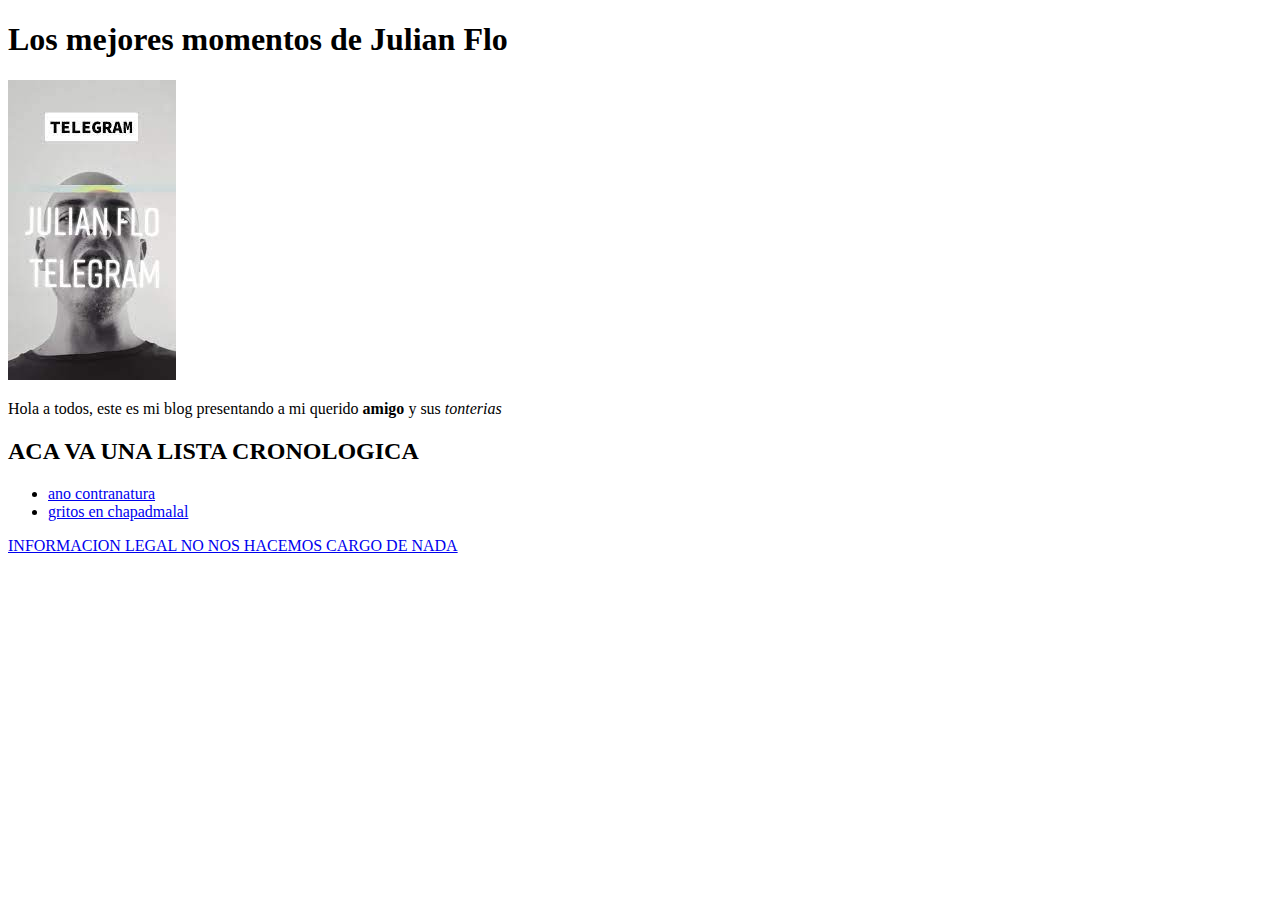
==== index.html @ 6614a6a3 "." ====
<!DOCTYPE html>
<html lang="en">
<head>
    <meta charset="UTF-8">
    <meta http-equiv="X-UA-Compatible" content="IE=edge">
    <meta name="viewport" content="width=device-width, initial-scale=1.0">
    <title>TOP 10 MEJORES MOMENTOS DE BANDISIO</title>
</head>
<body>
    <h1>Los mejores momentos de Julian Flo</h1>
    <img src="[data-uri]" alt="julian flo">
    <p>Hola a todos, este es mi blog presentando a mi querido <strong>amigo</strong> y sus <em>tonterias</em></p>
    <h2>ACA VA UNA LISTA CRONOLOGICA</h2>
    <ul>
        <li> <a href="./paginas/ano-contranatura.html">ano contranatura</a> </li>
        <li> <a href="./paginas/gritos-en-chapadmalal.html">gritos en chapadmalal</a> </li>
    </ul>
    <p><a href="./paginas/informacion-legal.html">INFORMACION LEGAL NO NOS HACEMOS CARGO DE NADA</a></p>

</body>
</html>
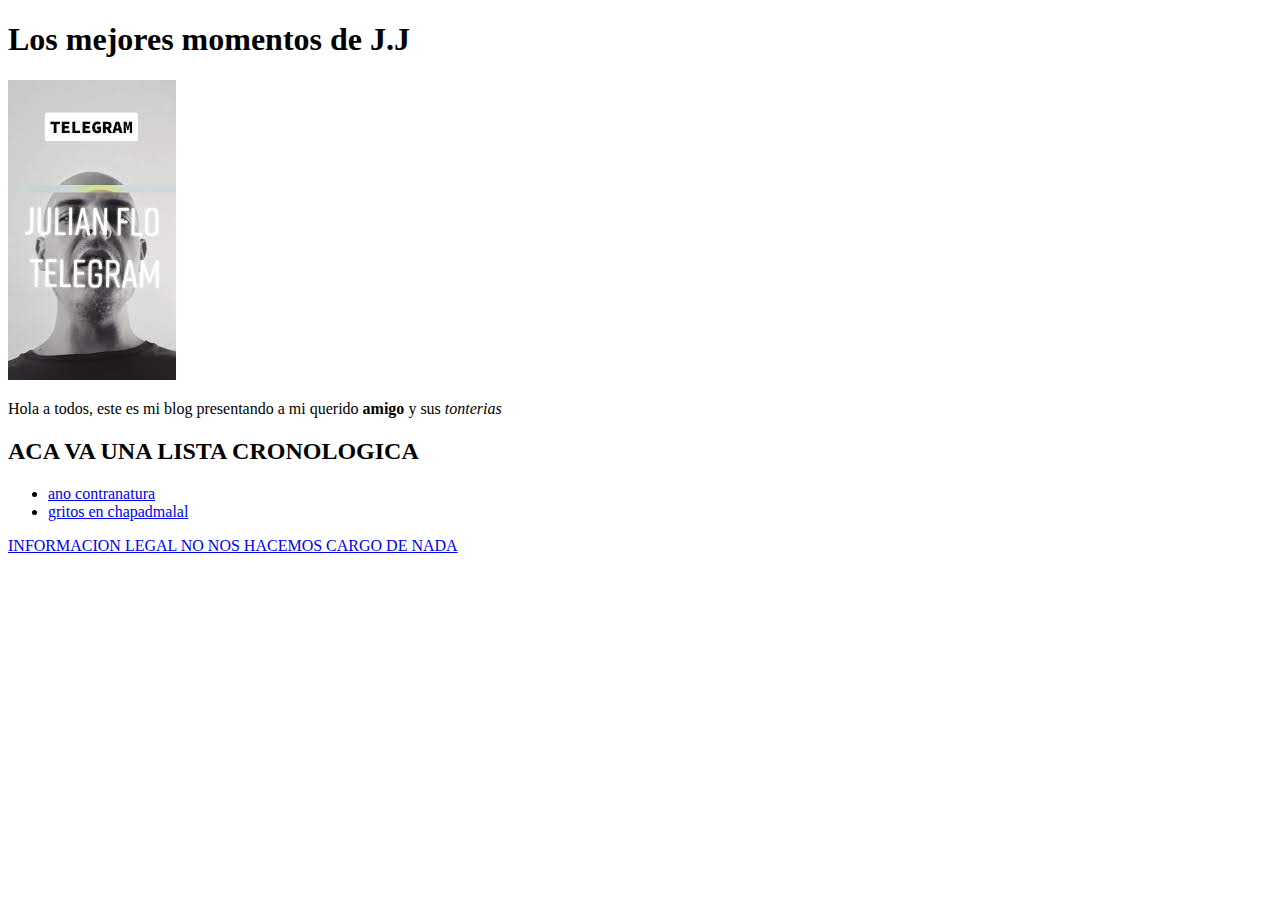
==== commit b93073ee: "." ====
--- a/index.html
+++ b/index.html
@@ -7,7 +7,7 @@
     <title>TOP 10 MEJORES MOMENTOS DE BANDISIO</title>
 </head>
 <body>
-    <h1>Los mejores momentos de Julian Flo</h1>
+    <h1>Los mejores momentos de J.J</h1>
     <img src="[data-uri]" alt="julian flo">
     <p>Hola a todos, este es mi blog presentando a mi querido <strong>amigo</strong> y sus <em>tonterias</em></p>
     <h2>ACA VA UNA LISTA CRONOLOGICA</h2>
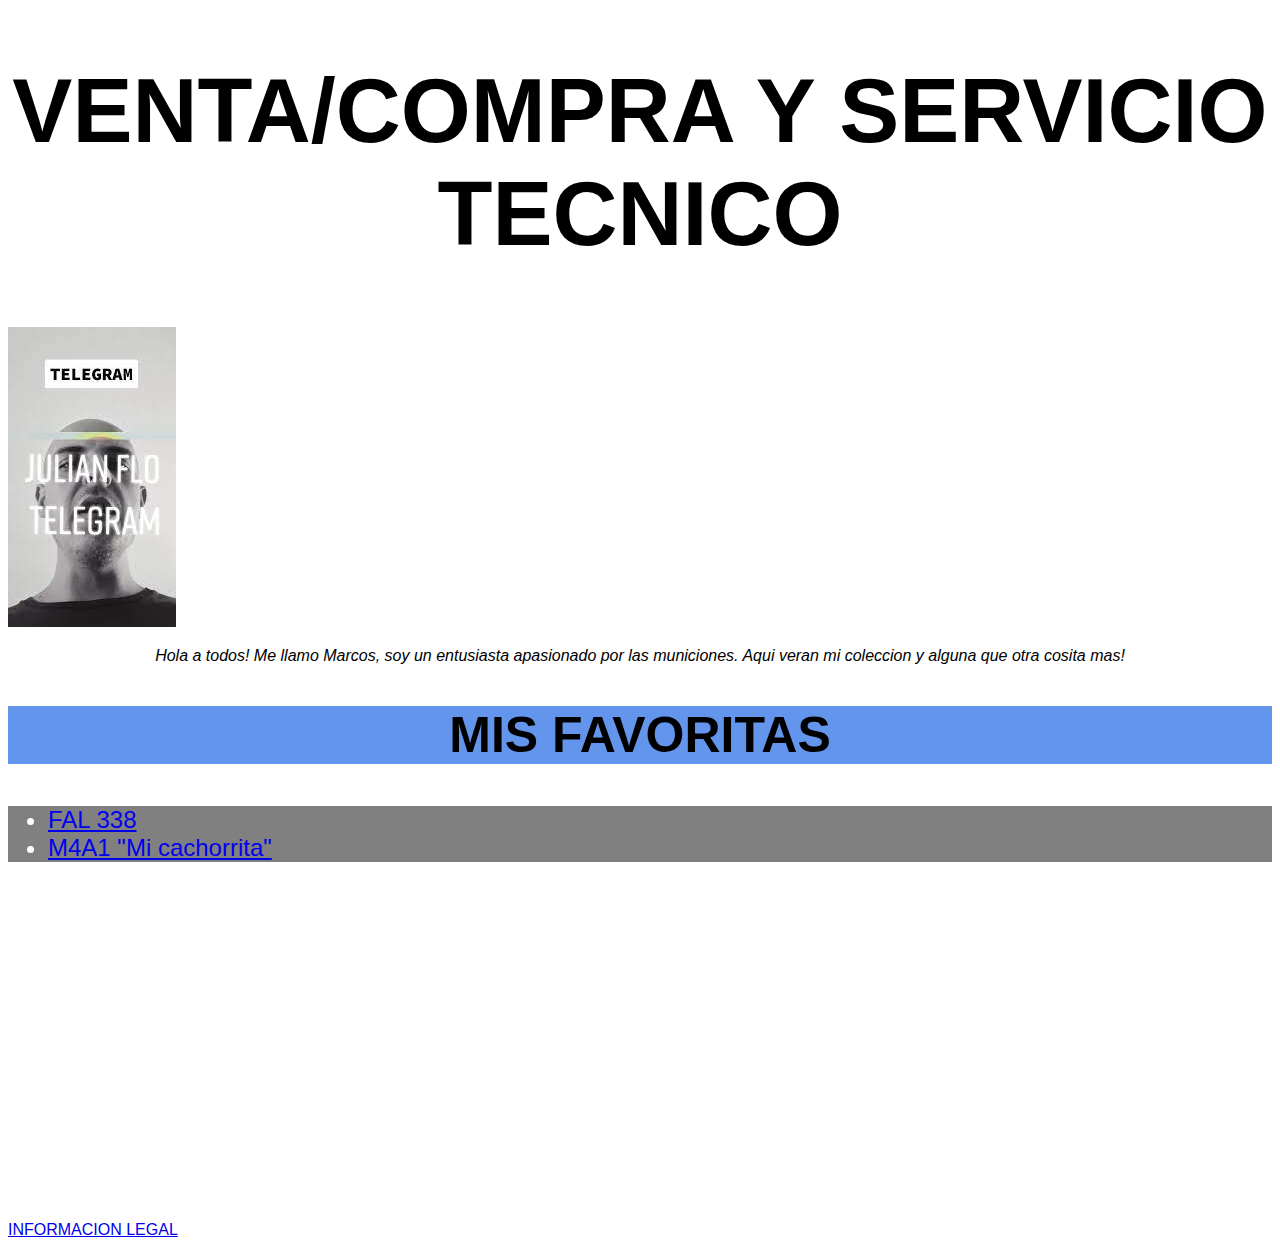
==== commit 24e703fa: "CSS EXERCISE" ====
--- a/index.html
+++ b/index.html
@@ -1,21 +1,23 @@
 <!DOCTYPE html>
 <html lang="en">
 <head>
+    <link rel="stylesheet" href="styles.css">
     <meta charset="UTF-8">
     <meta http-equiv="X-UA-Compatible" content="IE=edge">
     <meta name="viewport" content="width=device-width, initial-scale=1.0">
-    <title>TOP 10 MEJORES MOMENTOS DE BANDISIO</title>
+    <title>COMPRAVENTA DE ARMAS</title>
 </head>
 <body>
-    <h1>Los mejores momentos de J.J</h1>
+    <h1>VENTA/COMPRA Y SERVICIO TECNICO</h1>
     <img src="[data-uri]" alt="julian flo">
-    <p>Hola a todos, este es mi blog presentando a mi querido <strong>amigo</strong> y sus <em>tonterias</em></p>
-    <h2>ACA VA UNA LISTA CRONOLOGICA</h2>
-    <ul>
-        <li> <a href="./paginas/ano-contranatura.html">ano contranatura</a> </li>
-        <li> <a href="./paginas/gritos-en-chapadmalal.html">gritos en chapadmalal</a> </li>
-    </ul>
-    <p><a href="./paginas/informacion-legal.html">INFORMACION LEGAL NO NOS HACEMOS CARGO DE NADA</a></p>
+    <p class="presentacion">Hola a todos! Me llamo Marcos, soy un entusiasta apasionado por las municiones. Aqui veran mi coleccion y alguna que otra cosita mas!</p>
+    <h2>MIS FAVORITAS</h2>
+    <div class="lista"><ul>
+        <li> <a href="./paginas/ano-contranatura.html">FAL 338</a> </li>
+        <li> <a href="./paginas/gritos-en-chapadmalal.html">M4A1 "Mi cachorrita"</a> </li>
+    </ul></div>
+    <iframe width="560" height="315" src="https://www.youtube.com/embed/iKVrx5Vx1rs" title="YouTube video player" frameborder="0" allow="accelerometer; autoplay; clipboard-write; encrypted-media; gyroscope; picture-in-picture; web-share" allowfullscreen></iframe>
+    <p><a href="./paginas/informacion-legal.html">INFORMACION LEGAL</a></p>
 
 </body>
 </html>--- a/styles.css
+++ b/styles.css
@@ -0,0 +1,48 @@
+* {
+    font-family: Verdana, Geneva, Tahoma, sans-serif;
+}
+h1 {
+    text-align: center;
+    font-size: 90px;
+}
+.presentacion {
+    text-align: center;
+    font-style: oblique;
+    font-size: medium;
+}
+.blank {
+    height: 700px;
+    width: auto;
+}
+h2 {
+    text-align: center;
+    font-size: 50px;
+    background-color: cornflowerblue;
+}
+.lista {
+    background-color: gray;
+    color: white;
+    font-size: x-large;
+}
+.tt {
+    font-size: 90px;
+    text-align: center;
+    font-weight: bold;
+}
+.volver {
+    text-align: center;
+    font-size: 20px;
+    font-weight: bold;
+}
+.blank2 {
+    height: 12px;
+    width: auto;
+}
+#m4 {
+    height: 400px;
+    width: auto;
+}
+#fal {
+    height: 400px;
+    width: auto;
+}
